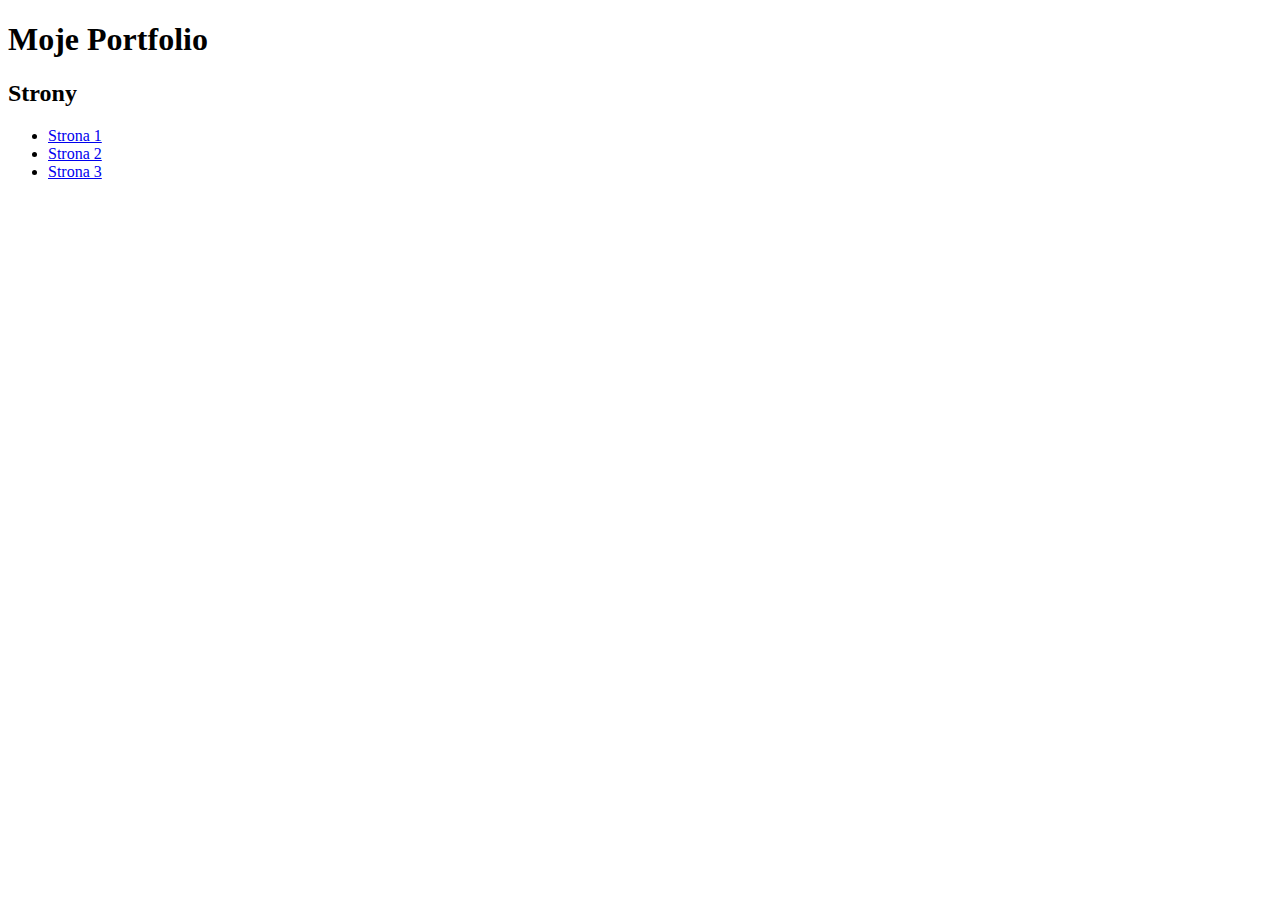
==== index.html @ f92a09ca "Update index.html" ====
<!DOCTYPE html>
<html>
<head>
  <title>Moje Portfolio</title>
  <link rel="stylesheet" type="text/css" href="style.css">
</head>
<body>
  <h1>Moje Portfolio</h1>
  
  <h2>Strony</h2>
  <ul>
    <li><a href="link-do-strony-1">Strona 1</a></li>
    <li><a href="link-do-strony-2">Strona 2</a></li>
    <li><a href="link-do-strony-3">Strona 3</a></li>
    <!-- Dodaj więcej stron, jeśli ich masz -->
  </ul>
  
</body>
</html>
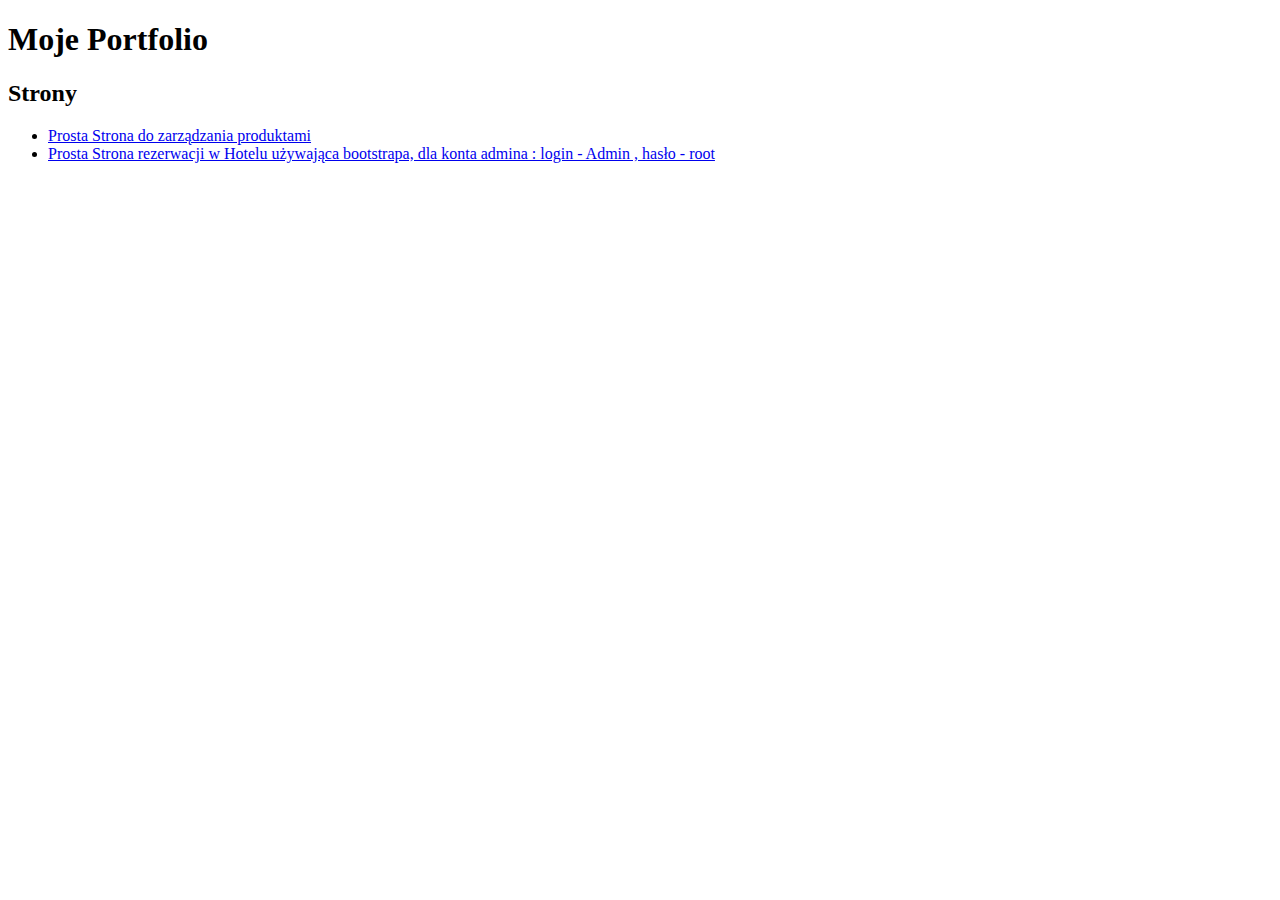
==== commit 03c0168b: "Update index.html" ====
--- a/index.html
+++ b/index.html
@@ -2,17 +2,15 @@
 <html>
 <head>
   <title>Moje Portfolio</title>
-  <link rel="stylesheet" type="text/css" href="style.css">
+  <link rel="stylesheet" type="text/css" href="styl.css">
 </head>
 <body>
   <h1>Moje Portfolio</h1>
   
   <h2>Strony</h2>
   <ul>
-    <li><a href="link-do-strony-1">Strona 1</a></li>
-    <li><a href="link-do-strony-2">Strona 2</a></li>
-    <li><a href="link-do-strony-3">Strona 3</a></li>
-    <!-- Dodaj więcej stron, jeśli ich masz -->
+    <li><a href="https://sebastiansobol.000webhostapp.com">Prosta Strona do zarządzania produktami</a></li>
+    <li><a href="https://seijihotel.000webhostapp.com">Prosta Strona rezerwacji w Hotelu używająca bootstrapa, dla konta admina :  login - Admin , hasło - root </a></li>
   </ul>
   
 </body>
